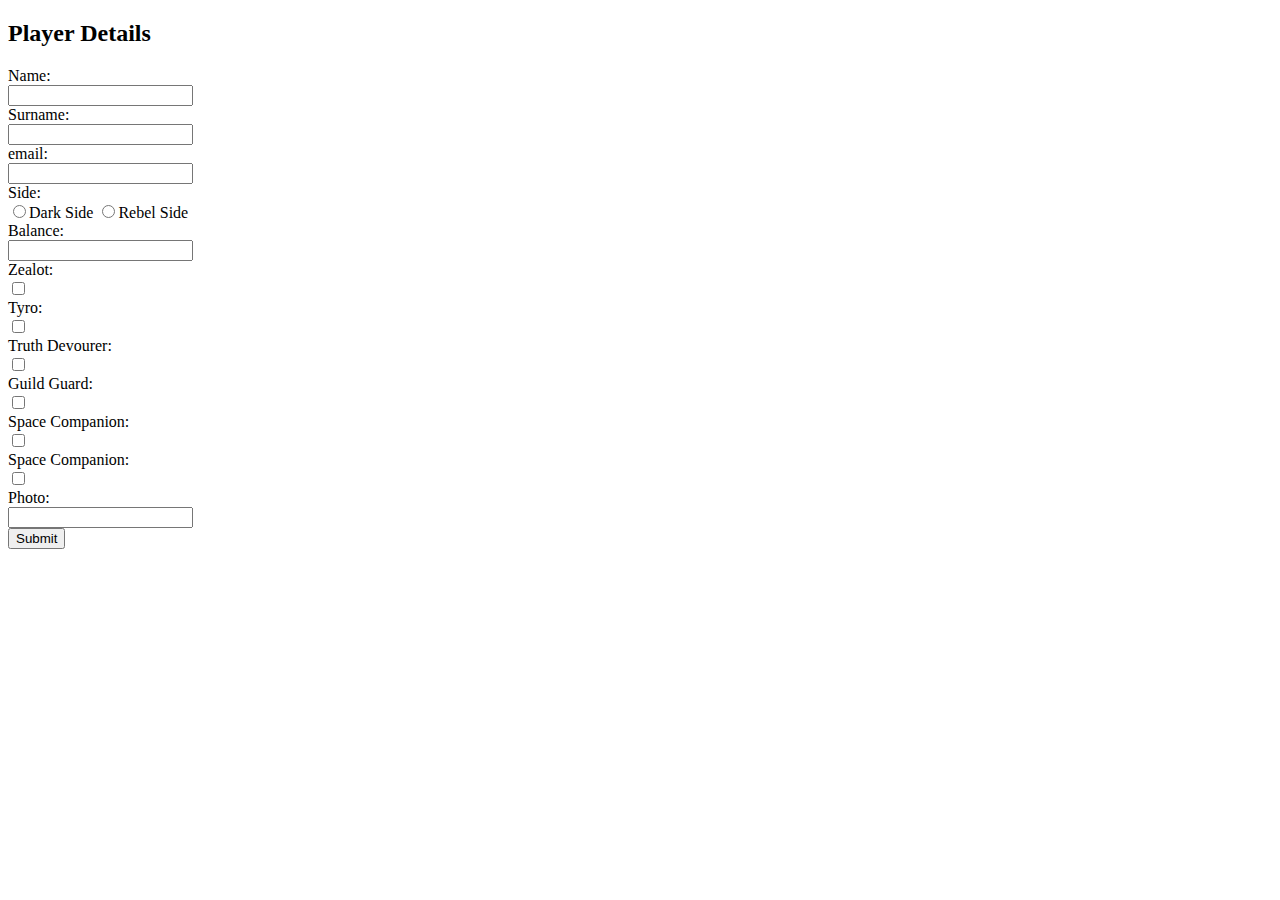
==== src/main/resources/templates/playerform.html @ 824d3ca4 "Adding Create Player" ====
<!DOCTYPE html>
<html xmlns:th="http://www.thymeleaf.org">
<head lang="en">
  <title>Ryanair Wars Player Info</title>
  <!--/*/ <th:block th:include="fragments/headerinc :: head"></th:block> /*/-->
</head>
<body>
  <div class="container">
    <!--/*/ <th:block th:include="fragments/header :: header"></th:block> /*/-->
    <h2>Player Details</h2>
    <div>
        <form class="form-horizontal" th:object="${player}" th:action="@{/player}" method="post">
          <input type="hidden" th:field="*{id}"/>
          <input type="hidden" th:field="*{version}"/>

          <div class="form-group">
            <label class="col-sm-2 control-label">Name:</label>
            <div class="col-sm-10">
              <input type="text" class="form-control" th:field="*{name}"/>
            </div>
          </div>
          <div class="form-group">
            <label class="col-sm-2 control-label">Surname:</label>
            <div class="col-sm-10">
              <input type="text" class="form-control" th:field="*{surname}"/>
            </div>
          </div>
          <div class="form-group">
            <label class="col-sm-2 control-label">email:</label>
            <div class="col-sm-10">
              <input type="text" class="form-control" th:field="*{email}"/>
            </div>
          </div>
          <div class="form-group">
            <label class="col-sm-2 control-label">Side:</label>
            <div class="col-sm-10">
              <input type="radio" class="form-control" value="1" th:field="*{darkSide}"/>Dark Side
              <input type="radio" class="form-control" value="0" th:field="*{darkSide}"/>Rebel Side
            </div>
          </div>
          <div class="form-group">
            <label class="col-sm-2 control-label">Balance:</label>
            <div class="col-sm-10">
              <input type="text" class="form-control" th:field="*{coins}"/>
            </div>
          </div>
          <div class="form-group">
            <label class="col-sm-2 control-label">Zealot:</label>
            <div class="col-sm-10">
              <input type="checkbox" class="form-control" th:field="*{zealot}"/>
            </div>
          </div>
          <div class="form-group">
            <label class="col-sm-2 control-label">Tyro:</label>
            <div class="col-sm-10">
              <input type="checkbox" class="form-control" th:field="*{tyro}"/>
            </div>
          </div>
          <div class="form-group">
            <label class="col-sm-2 control-label">Truth Devourer:</label>
            <div class="col-sm-10">
              <input type="checkbox" class="form-control" th:field="*{truthDevourer}"/>
            </div>
          </div>
          <div class="form-group">
            <label class="col-sm-2 control-label">Guild Guard:</label>
            <div class="col-sm-10">
              <input type="checkbox" class="form-control" th:field="*{guildGuard}"/>
            </div>
          </div>
          <div class="form-group">
            <label class="col-sm-2 control-label">Space Companion:</label>
            <div class="col-sm-10">
              <input type="checkbox" class="form-control" th:field="*{spaceCompanion}"/>
            </div>
          </div>
          <div class="form-group">
            <label class="col-sm-2 control-label">Space Companion:</label>
            <div class="col-sm-10">
              <input type="checkbox" class="form-control" th:field="*{tribalLeader}"/>
            </div>
          </div>
          <div class="form-group">
            <label class="col-sm-2 control-label">Photo:</label>
            <div class="col-sm-10">
              <input type="text" class="form-control" th:field="*{photoFile}"/>
            </div>
          </div>
          <div class="row">
            <button type="submit" class="btn btn-default">Submit</button>
          </div>
        </form>
    </div>
  </div>
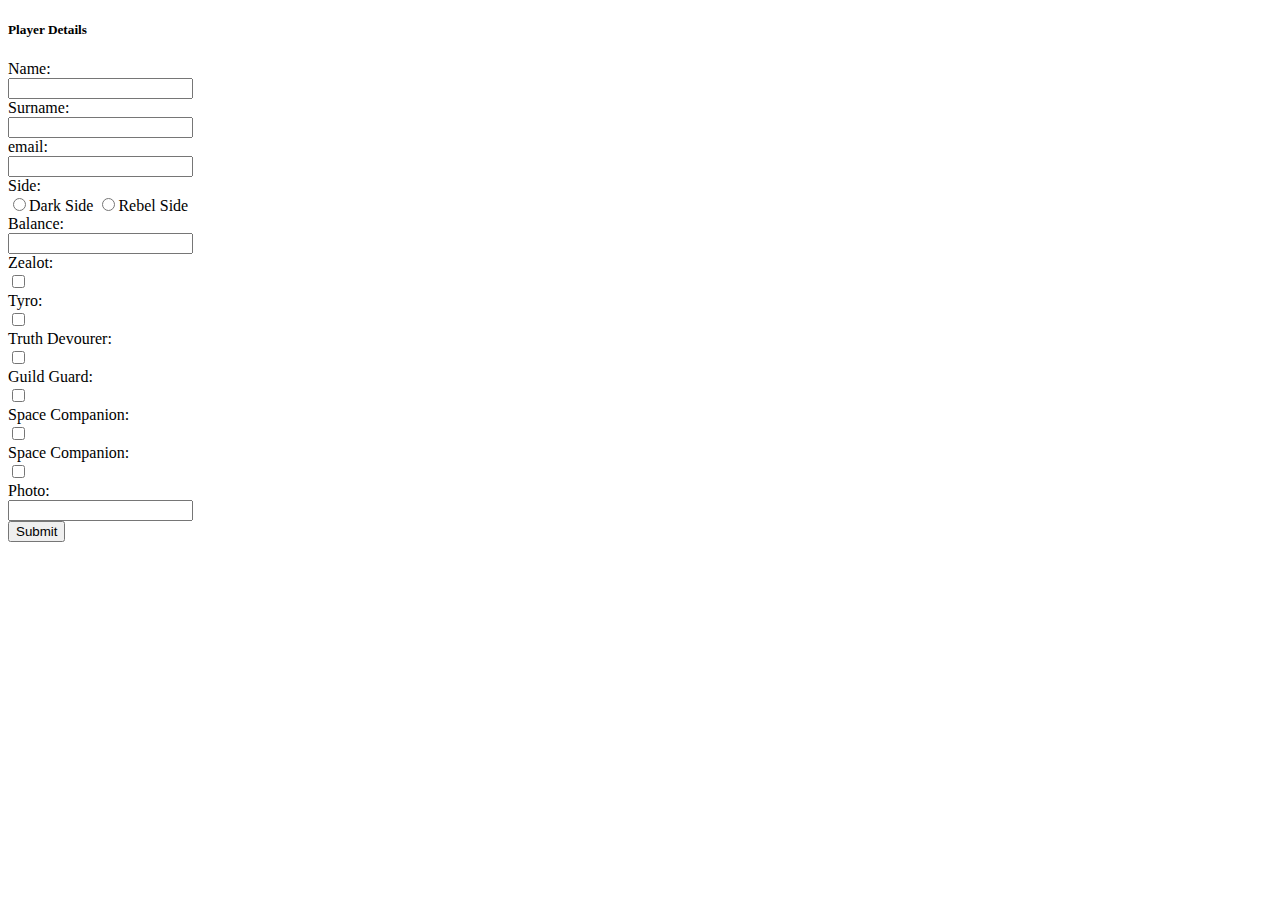
==== commit 8d07c351: "Include prestige and darkside badges" ====
--- a/src/main/resources/templates/playerform.html
+++ b/src/main/resources/templates/playerform.html
@@ -7,7 +7,7 @@
 <body>
   <div class="container">
     <!--/*/ <th:block th:include="fragments/header :: header"></th:block> /*/-->
-    <h2>Player Details</h2>
+    <h5>Player Details</h5>
     <div>
         <form class="form-horizontal" th:object="${player}" th:action="@{/player}" method="post">
           <input type="hidden" th:field="*{id}"/>
